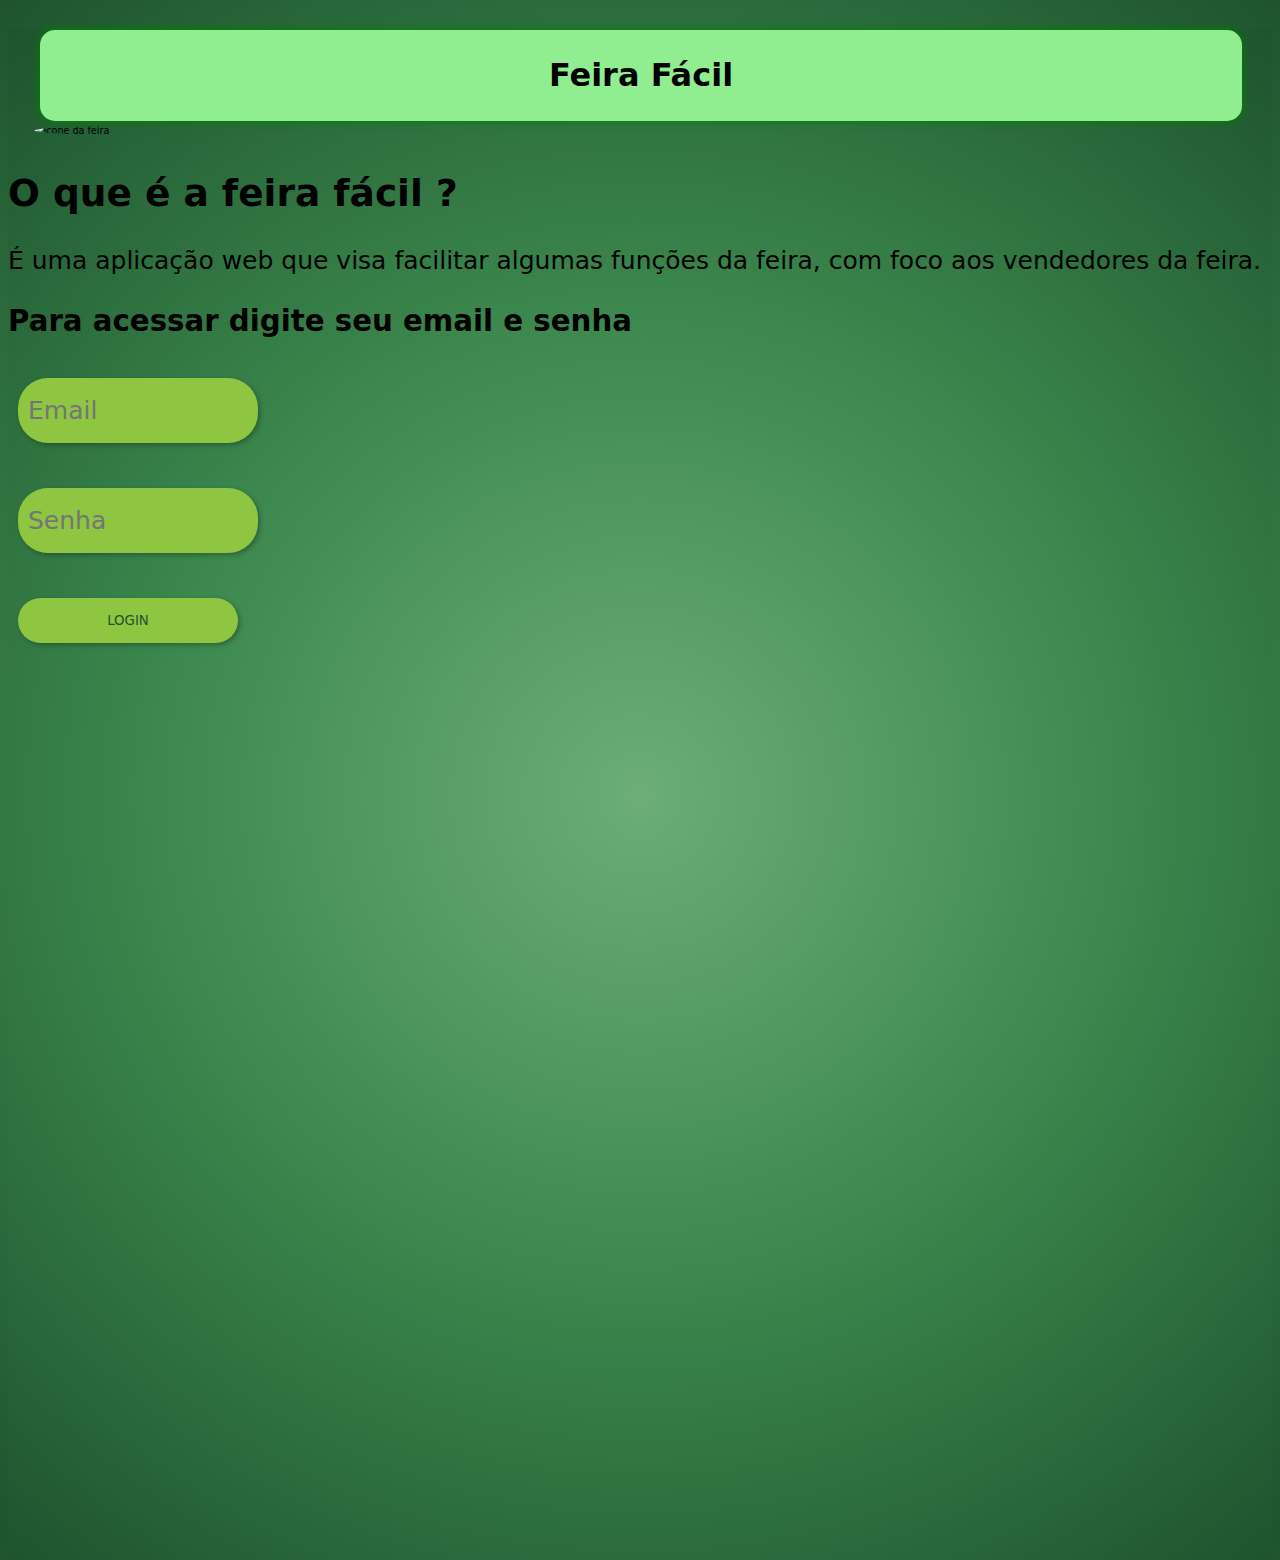
==== Index.html @ 16c19d02 "Add files via upload" ====
<!DOCTYPE html>
<html lang="pt-br">
<head>
	<meta charset="utf-8">
	<meta name="viewport" content="width=device-width, initial-scale=1.0">
	<link rel="stylesheet" type="text/css" href="style 1.css">
    <link rel="icon" href="https://cdn-icons-png.flaticon.com/512/2319/2319280.png" type="image/x-icon" height="20px" />
	<title>Feira Fácil</title>
</head>
<header>
<div id="title">
<h1><span2> Feira Fácil</span2> </h1>
</div>
</header>
<body>
	<article>
		<img src="https://i.imgur.com/mXqz9n2.png"  alt="icone da feira" width="600px">
	</article>
<main>
	
	<aside>
		<h2>O que é a feira<span> fácil ?</span></h2>
		<p>É uma aplicação web que visa facilitar algumas funções da feira, com foco aos vendedores da feira.</p>
		<h3>Para acessar digite seu email e senha</h3>
		<div class="login">
			<form>
				<p>
					<label for="iemail"></label>
					<input type="email" name="email" id="iemail" required placeholder="Email" maxlength="50"> 
				</p>
				
				<p>
					<label for="isenha" ></label><input type="password" name="senha" id="isenha" required placeholder="Senha" maxlength="30">
				</p>
					<input type="button" value="Login">  
			</form>
		</div>
	</aside>
</main>
</body>
</html>
---- style 1.css ----
*{
            padding: 0px;
            font-family: system-ui, -apple-system, BlinkMacSystemFont, 'Segoe UI', Roboto, Oxygen, Ubuntu, Cantarell, 'Open Sans', 'Helvetica Neue', sans-serif;
        }

        body, html{
            background: radial-gradient(circle at center, #6CAE75, #3B874D, #1E532E);
            background-size: cover;
            height: 170vh;
        }

        header{
            box-shadow: 0 0 10px green;
            border-radius: 15px;
            background-color: lightgreen;
            text-align: center;
            padding: 5px;
            margin-top: 30px;
            align-items: justify;
            margin-left: 32px;
            margin-right: 30px;
        }
        img{
            transform: scale(0.6);
            border-radius: 50%;
            display: inline-block;
            margin-left: -94px;
        }

        main{
            font-size: 25px;
        }

        .login{

            color: white;
            text-transform: uppercase;
        }

        .login input[type="email"],
        .login input[type="password"] {
            background-color: #8EC641;
            padding: 10px;
            margin: 10px;
            width: 220px;
            height: 45px;
            border:none;
            border-radius: 30px;
            box-shadow: 2px 2px 5px rgba(0, 0, 0, 0.285);
            outline: none;
            font-size: 25px;
        }
        .login > form > input[type = "button"]{
            background-color: #8EC641;
            padding: 10px;
            margin: 10px;
            width: 220px;
            height: 45px;
            border:none;
            border-radius: 30px;
            color: #1E532E;
            text-transform: uppercase;
            box-shadow: 2px 2px 5px rgba(0, 0, 0, 0.285);
            
        }

        .login input[type="button"]:hover {
            background-color: #03A62C;
            transition: 0.4s;
    
        }
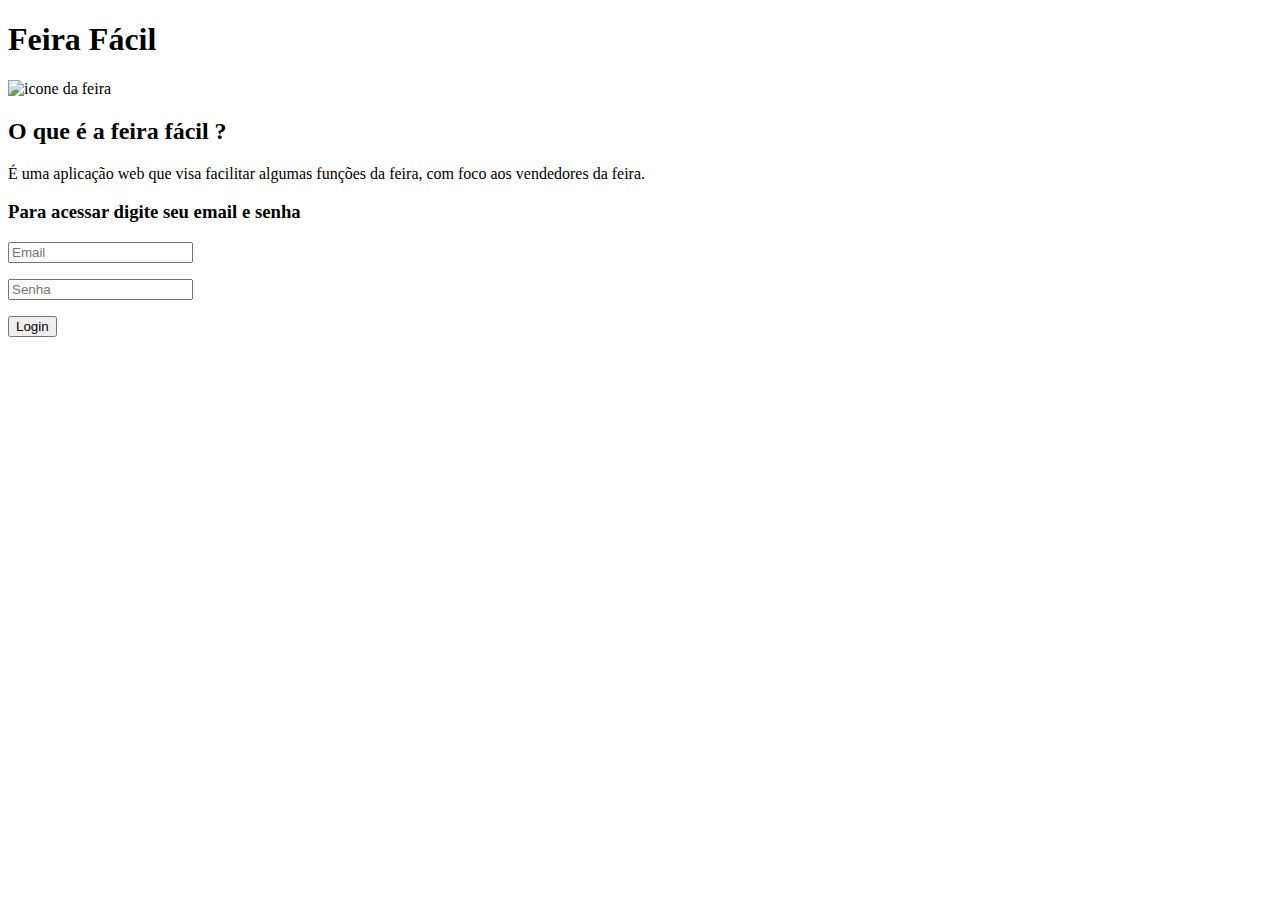
==== commit 4cef79e7: "Update Index.html" ====
--- a/Index.html
+++ b/Index.html
@@ -3,7 +3,7 @@
 <head>
 	<meta charset="utf-8">
 	<meta name="viewport" content="width=device-width, initial-scale=1.0">
-	<link rel="stylesheet" type="text/css" href="style 1.css">
+	<link rel="stylesheet" type="text/css" href="style.css">
     <link rel="icon" href="https://cdn-icons-png.flaticon.com/512/2319/2319280.png" type="image/x-icon" height="20px" />
 	<title>Feira Fácil</title>
 </head>
@@ -38,4 +38,4 @@
 	</aside>
 </main>
 </body>
-</html>+</html>
